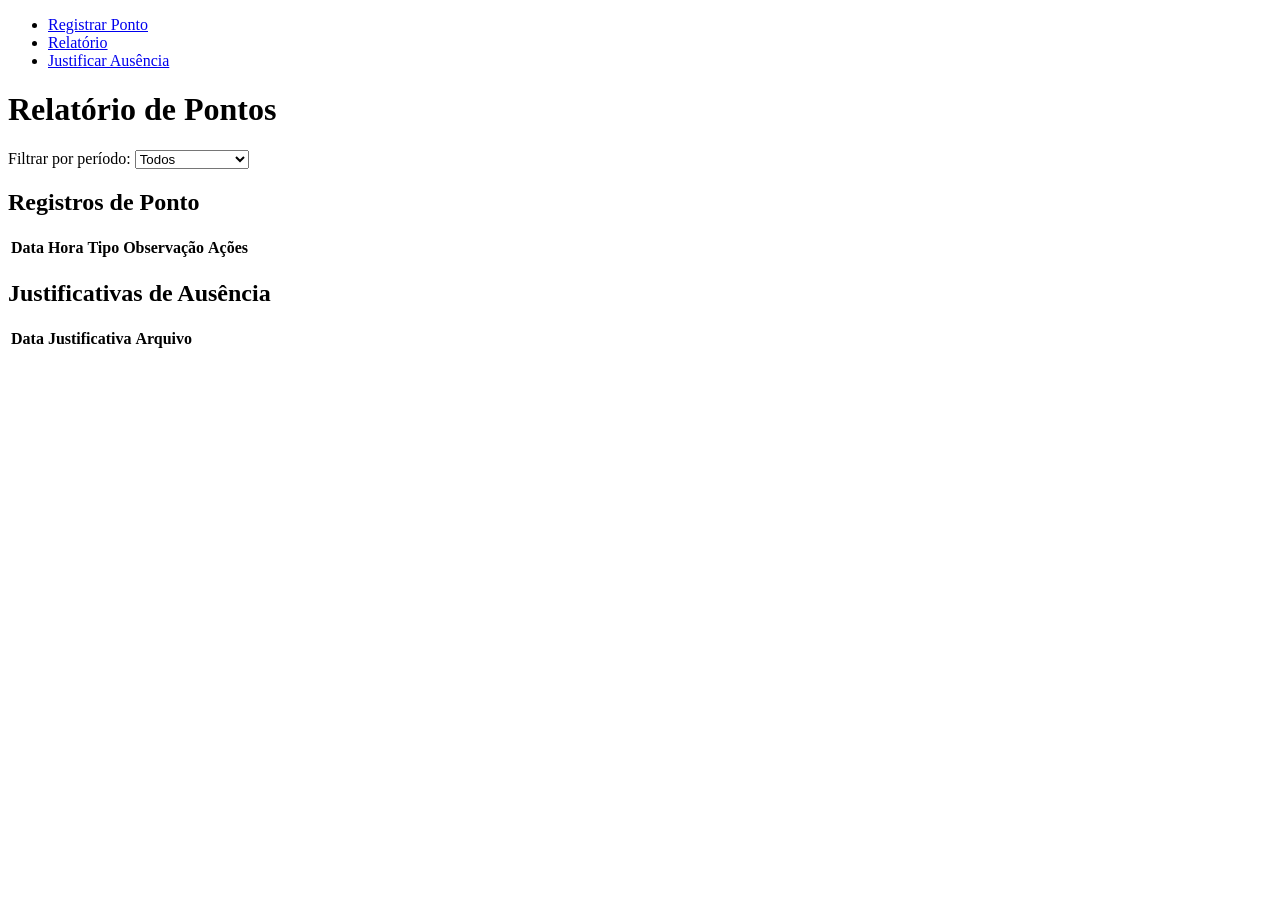
==== relatorio.html @ 1812a368 "relatorio.html" ====
<!DOCTYPE html>
<html lang="pt-br">
  <head>
    <meta charset="UTF-8" />
    <title>Relatório de Pontos</title>
    <link rel="stylesheet" href="css/styles.css" />
  </head>
  <body>
    <nav>
      <ul>
        <li><a href="index.html">Registrar Ponto</a></li>
        <li><a href="relatorio.html">Relatório</a></li>
        <li>
          <a href="#" id="btn-justificar-ausencia">Justificar Ausência</a>
        </li>
      </ul>
    </nav>

    <main>
      <h1>Relatório de Pontos</h1>
      <section class="filtros">
        <label for="filter-period">Filtrar por período:</label>
        <select id="filter-period">
          <option value="all">Todos</option>
          <option value="last-week">Última Semana</option>
          <option value="last-month">Último Mês</option>
        </select>
      </section>

      <section id="records-section">
        <h2>Registros de Ponto</h2>
        <table id="records-table">
          <thead>
            <tr>
              <th>Data</th>
              <th>Hora</th>
              <th>Tipo</th>
              <th>Observação</th>
              <th>Ações</th>
            </tr>
          </thead>
          <tbody></tbody>
        </table>
      </section>

      <section id="justificativas-section">
        <h2>Justificativas de Ausência</h2>
        <table id="justificativas-table">
          <thead>
            <tr>
              <th>Data</th>
              <th>Justificativa</th>
              <th>Arquivo</th>
            </tr>
          </thead>
          <tbody></tbody>
        </table>
      </section>

      <dialog id="dialog-edit-register">
        <form method="dialog">
          <h2>Editar Registro</h2>
          <p>
            <label for="edit-date">Data:</label>
            <input type="date" id="edit-date" />
          </p>
          <p>
            <label for="edit-time">Hora:</label>
            <input type="time" id="edit-time" />
          </p>
          <p>
            <label for="edit-type">Tipo de Registro:</label>
            <select id="edit-type">
              <option value="entrada">Entrada</option>
              <option value="saida">Saída</option>
              <option value="entrada-intervalo">Entrada Intervalo</option>
              <option value="saida-intervalo">Saída Intervalo</option>
            </select>
          </p>
          <p>
            <label for="edit-note">Observação:</label><br />
            <textarea id="edit-note" rows="3" cols="30"></textarea>
          </p>
          <menu>
            <button id="btn-save-edit" class="primary">Salvar</button>
            <button id="btn-cancel-edit">Cancelar</button>
          </menu>
        </form>
      </dialog>

      <script src="js/relatorio.js"></script>
    </main>
  </body>
</html>
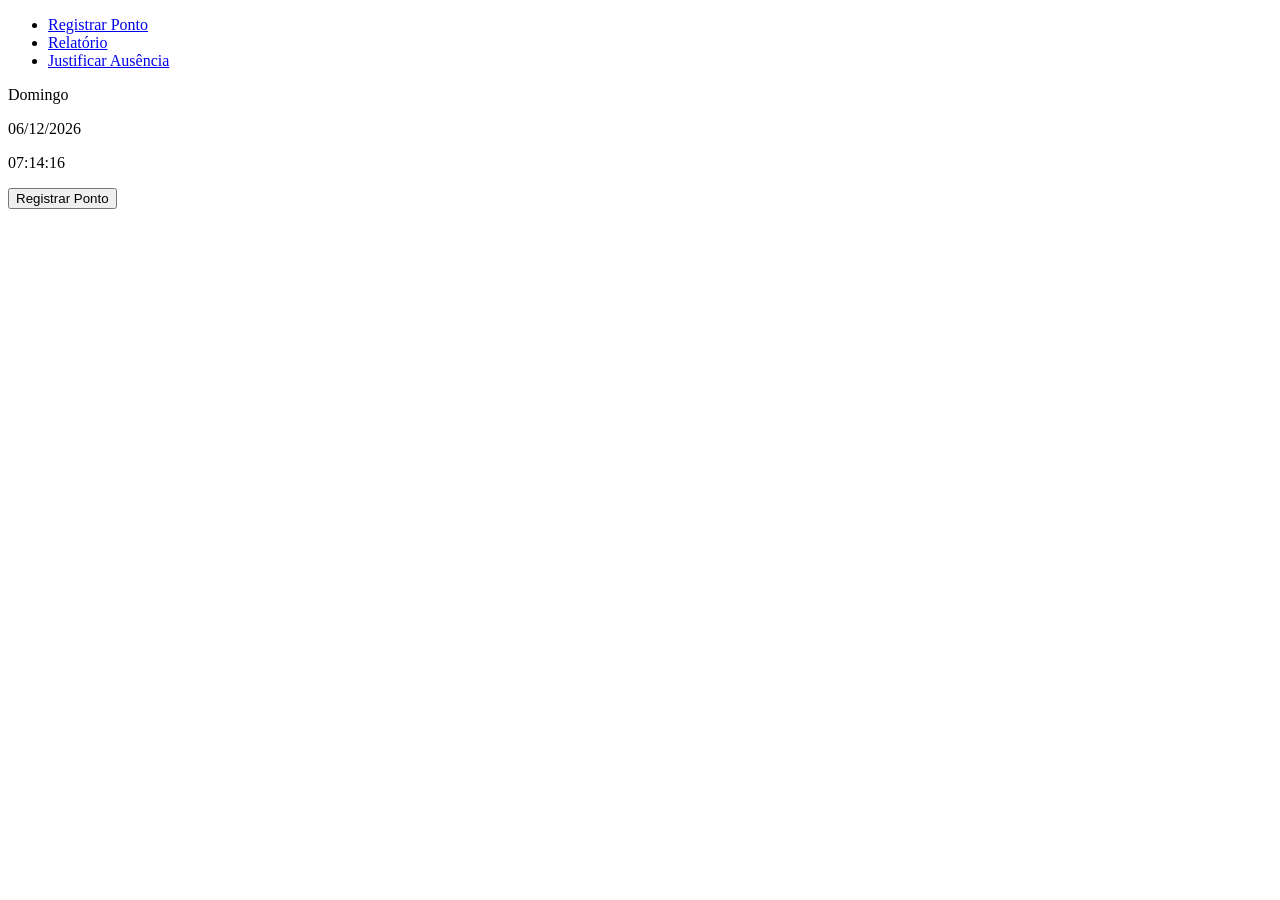
==== commit 7deef7e2: "arrumandoHTML" ====
--- a/relatorio.html
+++ b/relatorio.html
@@ -2,7 +2,7 @@
 <html lang="pt-br">
   <head>
     <meta charset="UTF-8" />
-    <title>Relatório de Pontos</title>
+    <title>Sistema de Ponto Eletrônico</title>
     <link rel="stylesheet" href="css/styles.css" />
   </head>
   <body>
@@ -17,78 +17,91 @@
     </nav>
 
     <main>
-      <h1>Relatório de Pontos</h1>
-      <section class="filtros">
-        <label for="filter-period">Filtrar por período:</label>
-        <select id="filter-period">
-          <option value="all">Todos</option>
-          <option value="last-week">Última Semana</option>
-          <option value="last-month">Último Mês</option>
-        </select>
+      <section class="data-hora">
+        <p id="dia-semana"></p>
+        <p id="data-atual"></p>
+        <p id="hora-atual"></p>
       </section>
 
-      <section id="records-section">
-        <h2>Registros de Ponto</h2>
-        <table id="records-table">
-          <thead>
-            <tr>
-              <th>Data</th>
-              <th>Hora</th>
-              <th>Tipo</th>
-              <th>Observação</th>
-              <th>Ações</th>
-            </tr>
-          </thead>
-          <tbody></tbody>
-        </table>
+      <section class="botoes">
+        <button id="btn-registrar-ponto" class="primary">
+          Registrar Ponto
+        </button>
       </section>
+    </main>
 
-      <section id="justificativas-section">
-        <h2>Justificativas de Ausência</h2>
-        <table id="justificativas-table">
-          <thead>
-            <tr>
-              <th>Data</th>
-              <th>Justificativa</th>
-              <th>Arquivo</th>
-            </tr>
-          </thead>
-          <tbody></tbody>
-        </table>
-      </section>
+    <dialog id="dialog-ponto">
+      <form method="dialog">
+        <h2>Registrar Ponto</h2>
+        <p id="dialog-data"></p>
+        <p id="dialog-hora"></p>
+        <p>
+          <label for="register-type">Tipo de Registro:</label>
+          <select name="register-type" id="register-type">
+            <option value="entrada">Entrada</option>
+            <option value="saida">Saída</option>
+            <option value="entrada-intervalo">Entrada Intervalo</option>
+            <option value="saida-intervalo">Saída Intervalo</option>
+          </select>
+        </p>
+        <p>
+          <label for="dialog-date">Data do Registro:</label>
+          <input type="date" id="dialog-date" max="" />
+        </p>
+        <p>
+          <label for="dialog-note">Observação:</label><br />
+          <textarea
+            id="dialog-note"
+            rows="3"
+            cols="30"
+            placeholder="Adicione uma observação..."
+          ></textarea>
+        </p>
+        <menu>
+          <button id="btn-dialog-register" class="primary">Registrar</button>
+          <button id="dialog-fechar">Fechar</button>
+        </menu>
+      </form>
+    </dialog>
+    <dialog id="dialog-justificativa">
+      <form method="dialog">
+        <h2>Justificar Ausência</h2>
+        <p>
+          <label for="justificativa-data">Data da Ausência:</label>
+          <input type="date" id="justificativa-data" max="" />
+        </p>
+        <p>
+          <label for="justificativa-texto">Justificativa:</label><br />
+          <textarea
+            id="justificativa-texto"
+            rows="3"
+            cols="30"
+            placeholder="Descreva a justificativa..."
+          ></textarea>
+        </p>
+        <p>
+          <label for="justificativa-arquivo">Anexar Arquivo:</label>
+          <input type="file" id="justificativa-arquivo" />
+        </p>
+        <p>
+          <small
+            >Nota: O arquivo anexado só estará disponível enquanto esta página
+            estiver aberta.</small
+          >
+        </p>
+        <menu>
+          <button id="btn-enviar-justificativa" class="primary">
+            Enviar Justificativa
+          </button>
+          <button id="dialog-justificativa-fechar">Fechar</button>
+        </menu>
+      </form>
+    </dialog>
 
-      <dialog id="dialog-edit-register">
-        <form method="dialog">
-          <h2>Editar Registro</h2>
-          <p>
-            <label for="edit-date">Data:</label>
-            <input type="date" id="edit-date" />
-          </p>
-          <p>
-            <label for="edit-time">Hora:</label>
-            <input type="time" id="edit-time" />
-          </p>
-          <p>
-            <label for="edit-type">Tipo de Registro:</label>
-            <select id="edit-type">
-              <option value="entrada">Entrada</option>
-              <option value="saida">Saída</option>
-              <option value="entrada-intervalo">Entrada Intervalo</option>
-              <option value="saida-intervalo">Saída Intervalo</option>
-            </select>
-          </p>
-          <p>
-            <label for="edit-note">Observação:</label><br />
-            <textarea id="edit-note" rows="3" cols="30"></textarea>
-          </p>
-          <menu>
-            <button id="btn-save-edit" class="primary">Salvar</button>
-            <button id="btn-cancel-edit">Cancelar</button>
-          </menu>
-        </form>
-      </dialog>
+    <div id="alerta-ponto-registrado" class="alert hidden">
+      <p id="alerta-mensagem"></p>
+    </div>
 
-      <script src="js/relatorio.js"></script>
-    </main>
+    <script src="js/index.js"></script>
   </body>
-</html>
+</html>
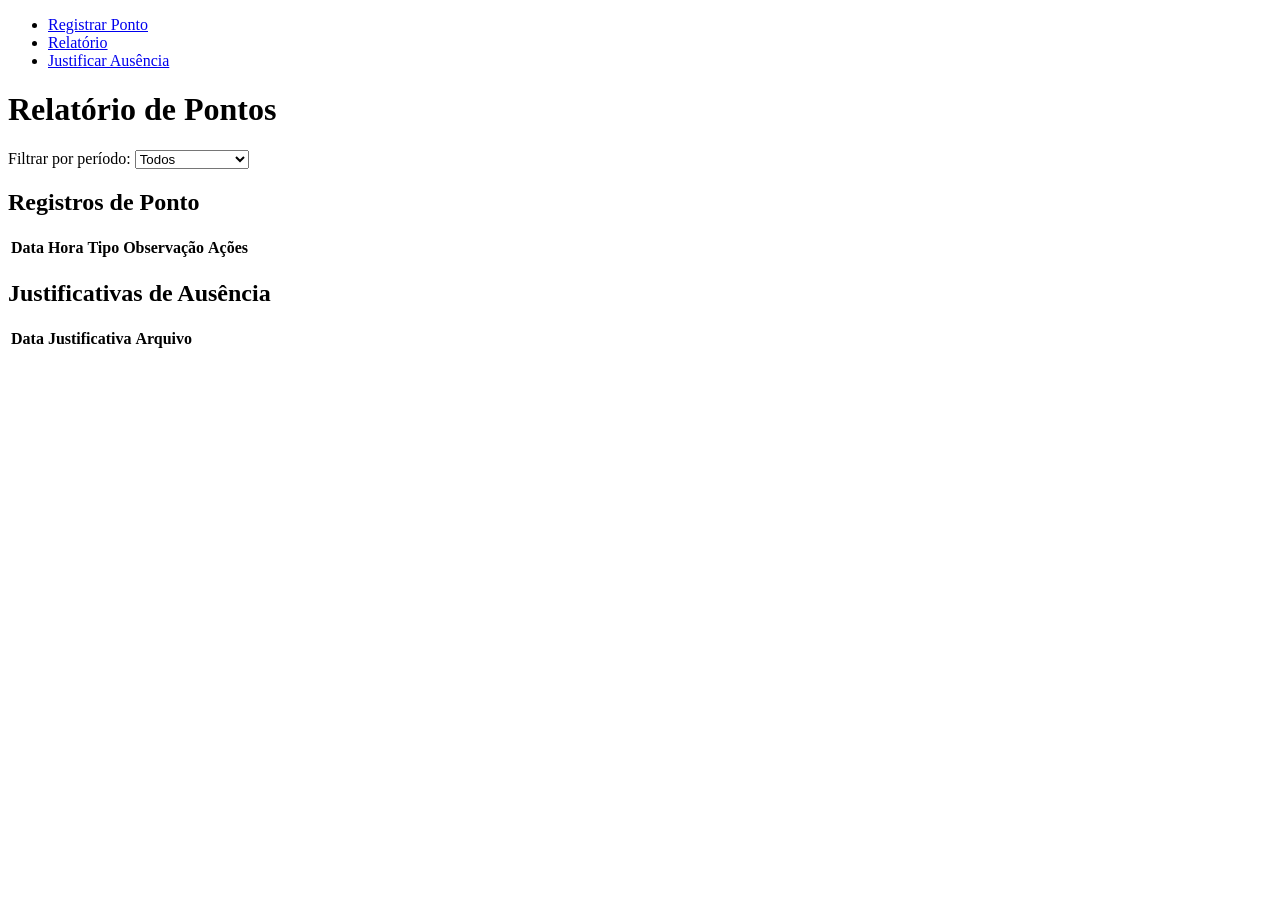
==== commit 51dd75ab: "corrigindoHtml" ====
--- a/relatorio.html
+++ b/relatorio.html
@@ -2,7 +2,7 @@
 <html lang="pt-br">
   <head>
     <meta charset="UTF-8" />
-    <title>Sistema de Ponto Eletrônico</title>
+    <title>Relatório de Pontos</title>
     <link rel="stylesheet" href="css/styles.css" />
   </head>
   <body>
@@ -17,91 +17,78 @@
     </nav>
 
     <main>
-      <section class="data-hora">
-        <p id="dia-semana"></p>
-        <p id="data-atual"></p>
-        <p id="hora-atual"></p>
+      <h1>Relatório de Pontos</h1>
+      <section class="filtros">
+        <label for="filter-period">Filtrar por período:</label>
+        <select id="filter-period">
+          <option value="all">Todos</option>
+          <option value="last-week">Última Semana</option>
+          <option value="last-month">Último Mês</option>
+        </select>
       </section>
 
-      <section class="botoes">
-        <button id="btn-registrar-ponto" class="primary">
-          Registrar Ponto
-        </button>
+      <section id="records-section">
+        <h2>Registros de Ponto</h2>
+        <table id="records-table">
+          <thead>
+            <tr>
+              <th>Data</th>
+              <th>Hora</th>
+              <th>Tipo</th>
+              <th>Observação</th>
+              <th>Ações</th>
+            </tr>
+          </thead>
+          <tbody></tbody>
+        </table>
       </section>
+
+      <section id="justificativas-section">
+        <h2>Justificativas de Ausência</h2>
+        <table id="justificativas-table">
+          <thead>
+            <tr>
+              <th>Data</th>
+              <th>Justificativa</th>
+              <th>Arquivo</th>
+            </tr>
+          </thead>
+          <tbody></tbody>
+        </table>
+      </section>
+
+      <dialog id="dialog-edit-register">
+        <form method="dialog">
+          <h2>Editar Registro</h2>
+          <p>
+            <label for="edit-date">Data:</label>
+            <input type="date" id="edit-date" />
+          </p>
+          <p>
+            <label for="edit-time">Hora:</label>
+            <input type="time" id="edit-time" />
+          </p>
+          <p>
+            <label for="edit-type">Tipo de Registro:</label>
+            <select id="edit-type">
+              <option value="entrada">Entrada</option>
+              <option value="saida">Saída</option>
+              <option value="entrada-intervalo">Entrada Intervalo</option>
+              <option value="saida-intervalo">Saída Intervalo</option>
+            </select>
+          </p>
+          <p>
+            <label for="edit-note">Observação:</label><br />
+            <textarea id="edit-note" rows="3" cols="30"></textarea>
+          </p>
+          <menu>
+            <button id="btn-save-edit" class="primary">Salvar</button>
+            <button id="btn-cancel-edit">Cancelar</button>
+          </menu>
+        </form>
+      </dialog>
+
+      <script src="js/relatorio.js"></script>
     </main>
-
-    <dialog id="dialog-ponto">
-      <form method="dialog">
-        <h2>Registrar Ponto</h2>
-        <p id="dialog-data"></p>
-        <p id="dialog-hora"></p>
-        <p>
-          <label for="register-type">Tipo de Registro:</label>
-          <select name="register-type" id="register-type">
-            <option value="entrada">Entrada</option>
-            <option value="saida">Saída</option>
-            <option value="entrada-intervalo">Entrada Intervalo</option>
-            <option value="saida-intervalo">Saída Intervalo</option>
-          </select>
-        </p>
-        <p>
-          <label for="dialog-date">Data do Registro:</label>
-          <input type="date" id="dialog-date" max="" />
-        </p>
-        <p>
-          <label for="dialog-note">Observação:</label><br />
-          <textarea
-            id="dialog-note"
-            rows="3"
-            cols="30"
-            placeholder="Adicione uma observação..."
-          ></textarea>
-        </p>
-        <menu>
-          <button id="btn-dialog-register" class="primary">Registrar</button>
-          <button id="dialog-fechar">Fechar</button>
-        </menu>
-      </form>
-    </dialog>
-    <dialog id="dialog-justificativa">
-      <form method="dialog">
-        <h2>Justificar Ausência</h2>
-        <p>
-          <label for="justificativa-data">Data da Ausência:</label>
-          <input type="date" id="justificativa-data" max="" />
-        </p>
-        <p>
-          <label for="justificativa-texto">Justificativa:</label><br />
-          <textarea
-            id="justificativa-texto"
-            rows="3"
-            cols="30"
-            placeholder="Descreva a justificativa..."
-          ></textarea>
-        </p>
-        <p>
-          <label for="justificativa-arquivo">Anexar Arquivo:</label>
-          <input type="file" id="justificativa-arquivo" />
-        </p>
-        <p>
-          <small
-            >Nota: O arquivo anexado só estará disponível enquanto esta página
-            estiver aberta.</small
-          >
-        </p>
-        <menu>
-          <button id="btn-enviar-justificativa" class="primary">
-            Enviar Justificativa
-          </button>
-          <button id="dialog-justificativa-fechar">Fechar</button>
-        </menu>
-      </form>
-    </dialog>
-
-    <div id="alerta-ponto-registrado" class="alert hidden">
-      <p id="alerta-mensagem"></p>
-    </div>
-
-    <script src="js/index.js"></script>
   </body>
 </html>
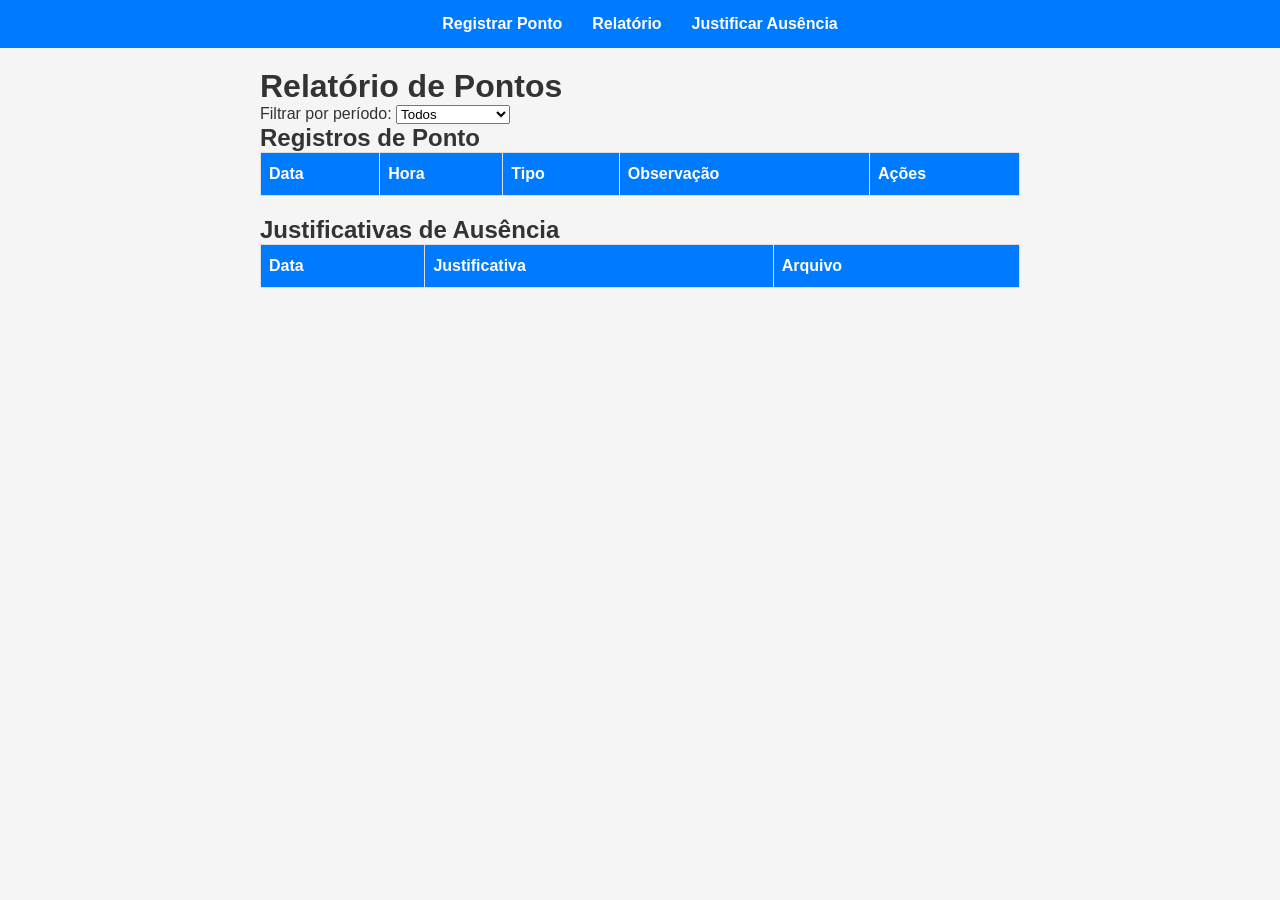
==== commit 18f8bfdc: "Update relatorio.html" ====
--- a/relatorio.html
+++ b/relatorio.html
@@ -3,7 +3,7 @@
   <head>
     <meta charset="UTF-8" />
     <title>Relatório de Pontos</title>
-    <link rel="stylesheet" href="css/styles.css" />
+    <link rel="stylesheet" href="CSS/styles.css" />
   </head>
   <body>
     <nav>
@@ -91,4 +91,4 @@
       <script src="js/relatorio.js"></script>
     </main>
   </body>
-</html>+</html>
--- a/CSS/styles.css
+++ b/CSS/styles.css
@@ -0,0 +1,288 @@
+* {
+  margin: 0;
+  padding: 0;
+  box-sizing: border-box;
+}
+
+body {
+  font-family: Arial, sans-serif;
+  background-color: #f5f5f5;
+  color: #333;
+}
+
+nav {
+  background-color: #007bff;
+  padding: 10px 0;
+}
+
+nav ul {
+  list-style: none;
+  display: flex;
+  justify-content: center;
+  flex-wrap: wrap;
+}
+
+nav ul li {
+  margin: 5px 15px;
+}
+
+nav ul li a {
+  color: #fff;
+  text-decoration: none;
+  font-weight: bold;
+}
+
+nav ul li a:hover {
+  text-decoration: underline;
+}
+
+main {
+  padding: 20px;
+  max-width: 800px;
+  margin: auto;
+}
+
+.data-hora {
+  text-align: center;
+  margin-bottom: 20px;
+}
+
+.data-hora p {
+  font-size: 1.5em;
+  margin: 5px 0;
+}
+
+.botoes {
+  text-align: center;
+  margin-bottom: 20px;
+}
+
+button {
+  padding: 10px 20px;
+  font-size: 1em;
+  cursor: pointer;
+}
+
+button.primary {
+  background-color: #007bff;
+  color: #fff;
+  border: none;
+}
+
+button.primary:hover {
+  background-color: #0056b3;
+}
+
+button.secondary {
+  background-color: #6c757d;
+  color: #fff;
+  border: none;
+}
+
+button.secondary:hover {
+  background-color: #5a6268;
+}
+
+button:not(.primary):not(.secondary) {
+  background-color: #e0e0e0;
+  border: none;
+}
+
+button:not(.primary):not(.secondary):hover {
+  background-color: #d5d5d5;
+}
+
+dialog {
+  border: none;
+  border-radius: 5px;
+  padding: 20px;
+  max-width: 500px;
+  width: 90%;
+  position: fixed;
+  top: 50%;
+  left: 50%;
+  transform: translate(-50%, -50%);
+}
+
+dialog::backdrop {
+  background: rgba(0, 0, 0, 0.5);
+}
+
+dialog h2 {
+  margin-bottom: 15px;
+}
+
+dialog p {
+  margin-bottom: 10px;
+}
+
+dialog label {
+  display: block;
+  margin-bottom: 5px;
+  font-weight: bold;
+}
+
+dialog input[type="date"],
+dialog input[type="time"],
+dialog select,
+dialog textarea {
+  width: 100%;
+  padding: 8px;
+  margin-bottom: 10px;
+}
+
+dialog menu {
+  display: flex;
+  justify-content: flex-end;
+  gap: 10px;
+}
+
+.alert {
+  position: fixed;
+  bottom: 20px;
+  right: 20px;
+  background-color: #28a745;
+  color: #fff;
+  padding: 15px 20px;
+  border-radius: 5px;
+}
+
+.alert.error {
+  background-color: #dc3545;
+}
+
+.alert.hidden {
+  display: none;
+}
+
+.records-container {
+  max-width: 800px;
+  margin: auto;
+  padding: 20px;
+}
+
+.records-container h2 {
+  margin-top: 30px;
+  margin-bottom: 10px;
+}
+
+table {
+  width: 100%;
+  border-collapse: collapse;
+  margin-bottom: 20px;
+}
+
+table thead {
+  background-color: #007bff;
+  color: #fff;
+}
+
+table th,
+table td {
+  border: 1px solid #ddd;
+  padding: 8px;
+  text-align: left;
+}
+
+table tr:nth-child(even) {
+  background-color: #f2f2f2;
+}
+
+table tr:hover {
+  background-color: #ddd;
+}
+
+table th {
+  padding-top: 12px;
+  padding-bottom: 12px;
+}
+
+.date-separator td {
+  background-color: #e9ecef;
+  font-weight: bold;
+}
+
+.noted-record td {
+  background-color: #fff3cd;
+  font-style: italic;
+}
+
+.past-record td {
+  background-color: #e692c5;
+}
+
+.past-record.noted-record td {
+  background-color: #ffeeba;
+  font-style: italic;
+}
+
+.edited-record td {
+  background-color: #d1ecf1;
+}
+
+.edited-record.noted-record td {
+  background-color: #bee5eb;
+  font-style: italic;
+}
+
+.past-record.edited-record td {
+  background-color: #c3e6cb;
+}
+
+.past-record.edited-record.noted-record td {
+  background-color: #d6d8db;
+  font-style: italic;
+}
+
+.actions button {
+  margin-right: 5px;
+  background: none;
+  border: none;
+  color: #007bff;
+  cursor: pointer;
+}
+
+.actions button:hover {
+  text-decoration: underline;
+}
+
+dialog#dialog-edit-register form {
+  display: flex;
+  flex-direction: column;
+}
+
+dialog#dialog-edit-register p {
+  margin-bottom: 10px;
+}
+
+dialog#dialog-edit-register label {
+  font-weight: bold;
+}
+
+dialog#dialog-edit-register input,
+dialog#dialog-edit-register select,
+dialog#dialog-edit-register textarea {
+  width: 100%;
+  padding: 8px;
+  margin-top: 5px;
+}
+
+dialog#dialog-edit-register menu {
+  display: flex;
+  justify-content: flex-end;
+  gap: 10px;
+}
+
+@media (max-width: 600px) {
+  nav ul {
+    flex-direction: column;
+  }
+
+  nav ul li {
+    margin: 10px 0;
+  }
+
+  dialog {
+    padding: 15px;
+  }
+}
